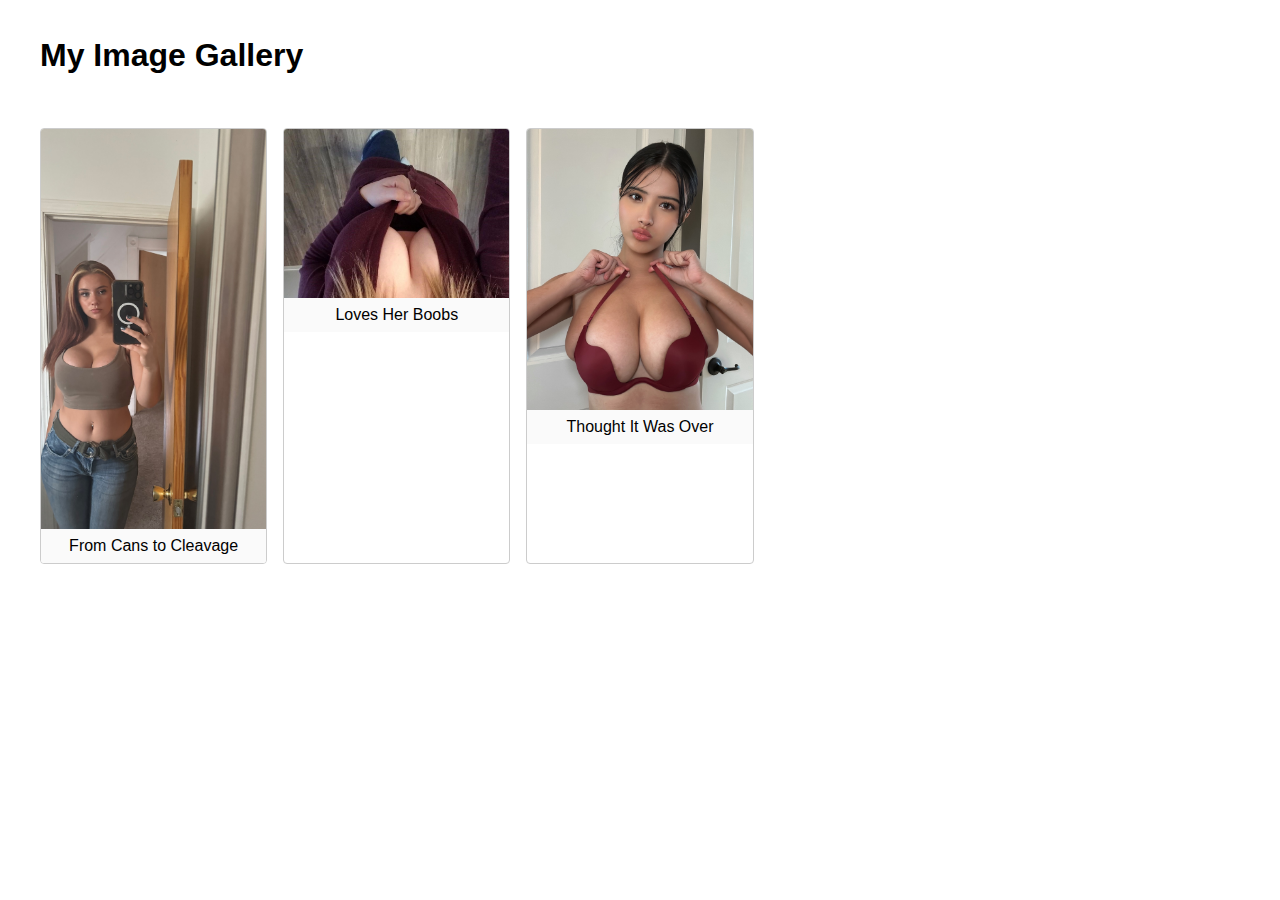
==== gallery.html @ 876f97ee "gallery" ====
<!DOCTYPE html>
<html lang="en">
<head>
  <meta charset="UTF-8"/>
  <meta name="viewport" content="width=device-width, initial-scale=1.0"/>
  <title>My Gallery</title>
  <style>
    /* Basic styling */
    body {
      margin: 0;
      font-family: Arial, sans-serif;
    }
    header, main {
      max-width: 1200px;
      margin: 0 auto;
      padding: 1rem;
    }
    .gallery {
      display: grid;
      grid-template-columns: repeat(auto-fill, minmax(200px, 1fr));
      gap: 1rem;
    }
    figure {
      margin: 0;
      border: 1px solid #ccc;
      background: #fff;
      border-radius: 4px;
      overflow: hidden;
    }
    figure img {
      width: 100%;
      display: block;
    }
    figcaption {
      padding: 0.5rem;
      text-align: center;
      background: #fafafa;
    }
  </style>
</head>
<body>
  <header>
    <h1>My Image Gallery</h1>
  </header>
  <main>
    <section class="gallery" id="gallery"></section>
  </main>

  <script>
    fetch('images.json') // The JSON file with your image data
      .then(response => response.json())
      .then(data => {
        const galleryContainer = document.getElementById('gallery');

        data.forEach(item => {
          // Create elements
          const figure = document.createElement('figure');
          const img = document.createElement('img');
          const caption = document.createElement('figcaption');

          // Set image src, alt, and caption
          img.src = 'CaptionImages/' + item.filename;
          img.alt = item.caption || 'Gallery image';
          caption.textContent = item.caption || '';

          // Assemble the figure
          figure.appendChild(img);
          figure.appendChild(caption);
          galleryContainer.appendChild(figure);
        });
      })
      .catch(err => console.error('Error loading images:', err));
  </script>
</body>
</html>
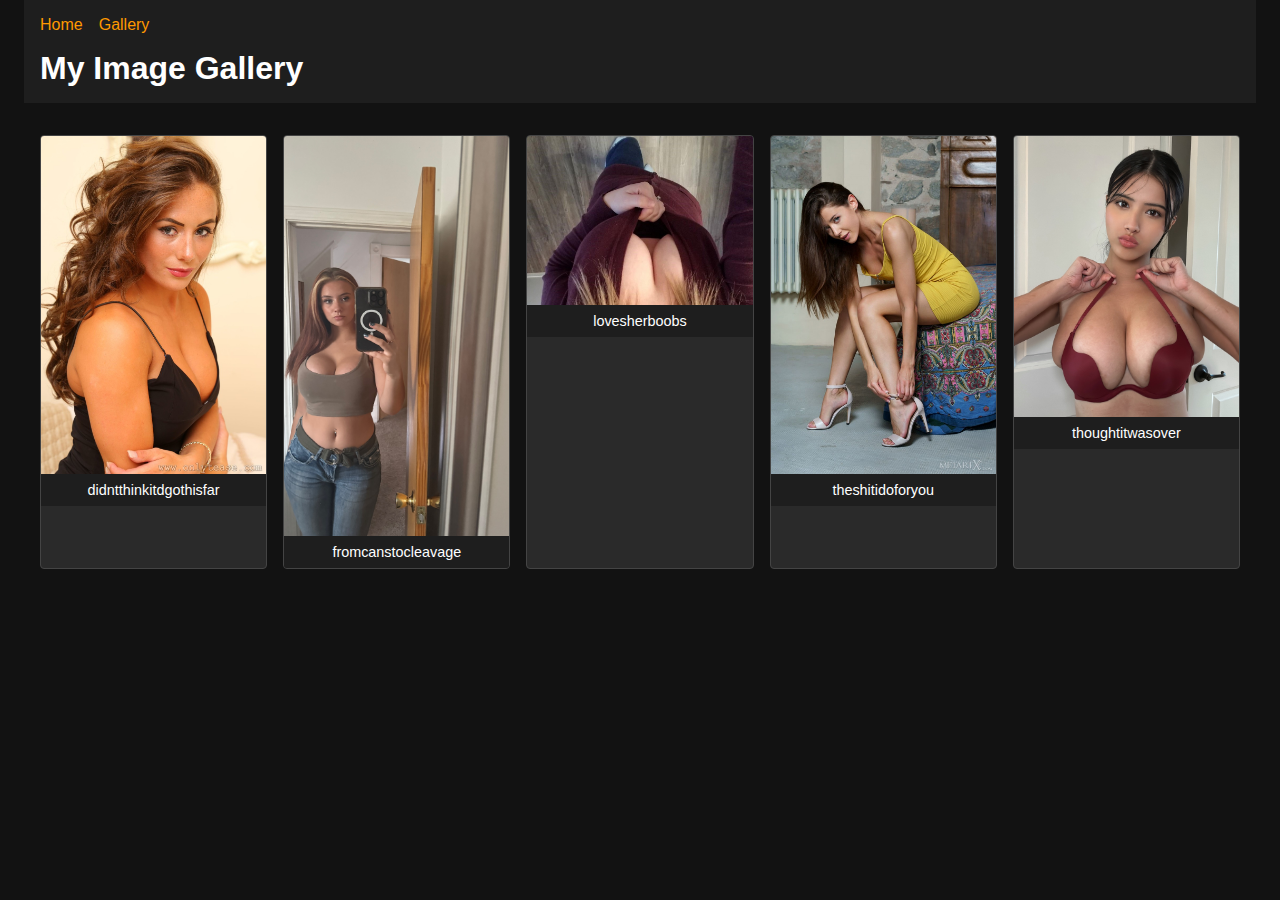
==== commit 8f1dc90a: "style is now separate, another image, new nav bar" ====
--- a/gallery.html
+++ b/gallery.html
@@ -4,42 +4,11 @@
   <meta charset="UTF-8"/>
   <meta name="viewport" content="width=device-width, initial-scale=1.0"/>
   <title>My Gallery</title>
-  <style>
-    /* Basic styling */
-    body {
-      margin: 0;
-      font-family: Arial, sans-serif;
-    }
-    header, main {
-      max-width: 1200px;
-      margin: 0 auto;
-      padding: 1rem;
-    }
-    .gallery {
-      display: grid;
-      grid-template-columns: repeat(auto-fill, minmax(200px, 1fr));
-      gap: 1rem;
-    }
-    figure {
-      margin: 0;
-      border: 1px solid #ccc;
-      background: #fff;
-      border-radius: 4px;
-      overflow: hidden;
-    }
-    figure img {
-      width: 100%;
-      display: block;
-    }
-    figcaption {
-      padding: 0.5rem;
-      text-align: center;
-      background: #fafafa;
-    }
-  </style>
+  <link rel="stylesheet" href="style.css" />
 </head>
 <body>
   <header>
+    <div id="nav-placeholder"></div>
     <h1>My Image Gallery</h1>
   </header>
   <main>
@@ -71,5 +40,16 @@
       })
       .catch(err => console.error('Error loading images:', err));
   </script>
+
+<script>
+  // Dynamically load the shared navigation
+  fetch('navigation.html')
+    .then(response => response.text())
+    .then(navHtml => {
+      document.getElementById('nav-placeholder').innerHTML = navHtml;
+    })
+    .catch(err => console.error('Error fetching navigation:', err));
+</script>
+
 </body>
 </html>--- a/style.css
+++ b/style.css
@@ -0,0 +1,105 @@
+/* style.css */
+
+/* Dark Theme Color Variables */
+:root {
+	--bg-color: #121212;       /* Main page background */
+	--text-color: #ffffff;     /* Main text color */
+	--header-bg: #1e1e1e;      /* Header background */
+	--footer-bg: #1e1e1e;      /* Footer background */
+	--accent-color: #ff9800;   /* Link / accent color */
+	--card-bg: #2a2a2a;        /* Card or figure background */
+	--border-color: #444;      /* Border color for cards, etc. */
+  }
+  
+  /* Base styling */
+  body {
+	margin: 0;
+	background-color: var(--bg-color);
+	color: var(--text-color);
+	font-family: Arial, sans-serif;
+  }
+  
+  header, main, footer {
+	max-width: 1200px;
+	margin: 0 auto;
+	padding: 1rem;
+  }
+  
+  /* Header */
+  header {
+	background-color: var(--header-bg);
+	margin-bottom: 1rem;
+  }
+  
+  header h1 {
+	margin: 0;
+  }
+  
+  /* Navigation placeholder styling */
+  #nav-placeholder nav {
+	display: flex;
+	gap: 1rem;
+	margin-bottom: 1rem; /* Add some spacing below nav */
+  }
+  
+  #nav-placeholder ul {
+	list-style: none;
+	margin: 0;
+	padding: 0;
+	display: flex;
+	gap: 1rem;
+  }
+  
+  #nav-placeholder a {
+	text-decoration: none;
+	color: var(--accent-color);
+	transition: color 0.2s;
+  }
+  
+  #nav-placeholder a:hover {
+	color: #ffd452;
+  }
+  
+  /* Footer */
+  footer {
+	background-color: var(--footer-bg);
+	text-align: center;
+  }
+  
+  footer p {
+	margin: 0;
+  }
+  
+  /* Gallery-specific styles */
+  .gallery {
+	display: grid;
+	grid-template-columns: repeat(auto-fill, minmax(200px, 1fr));
+	gap: 1rem;
+  }
+  
+  .gallery figure {
+	margin: 0;
+	background-color: var(--card-bg);
+	border: 1px solid var(--border-color);
+	border-radius: 4px;
+	overflow: hidden;
+	transition: transform 0.2s, box-shadow 0.2s;
+  }
+  
+  .gallery figure:hover {
+	transform: scale(1.02);
+	box-shadow: 0 4px 8px rgba(0, 0, 0, 0.5);
+  }
+  
+  .gallery img {
+	width: 100%;
+	height: auto;
+	display: block;
+  }
+  
+  .gallery figcaption {
+	padding: 0.5rem;
+	text-align: center;
+	font-size: 0.9rem;
+	background-color: var(--header-bg);
+  }  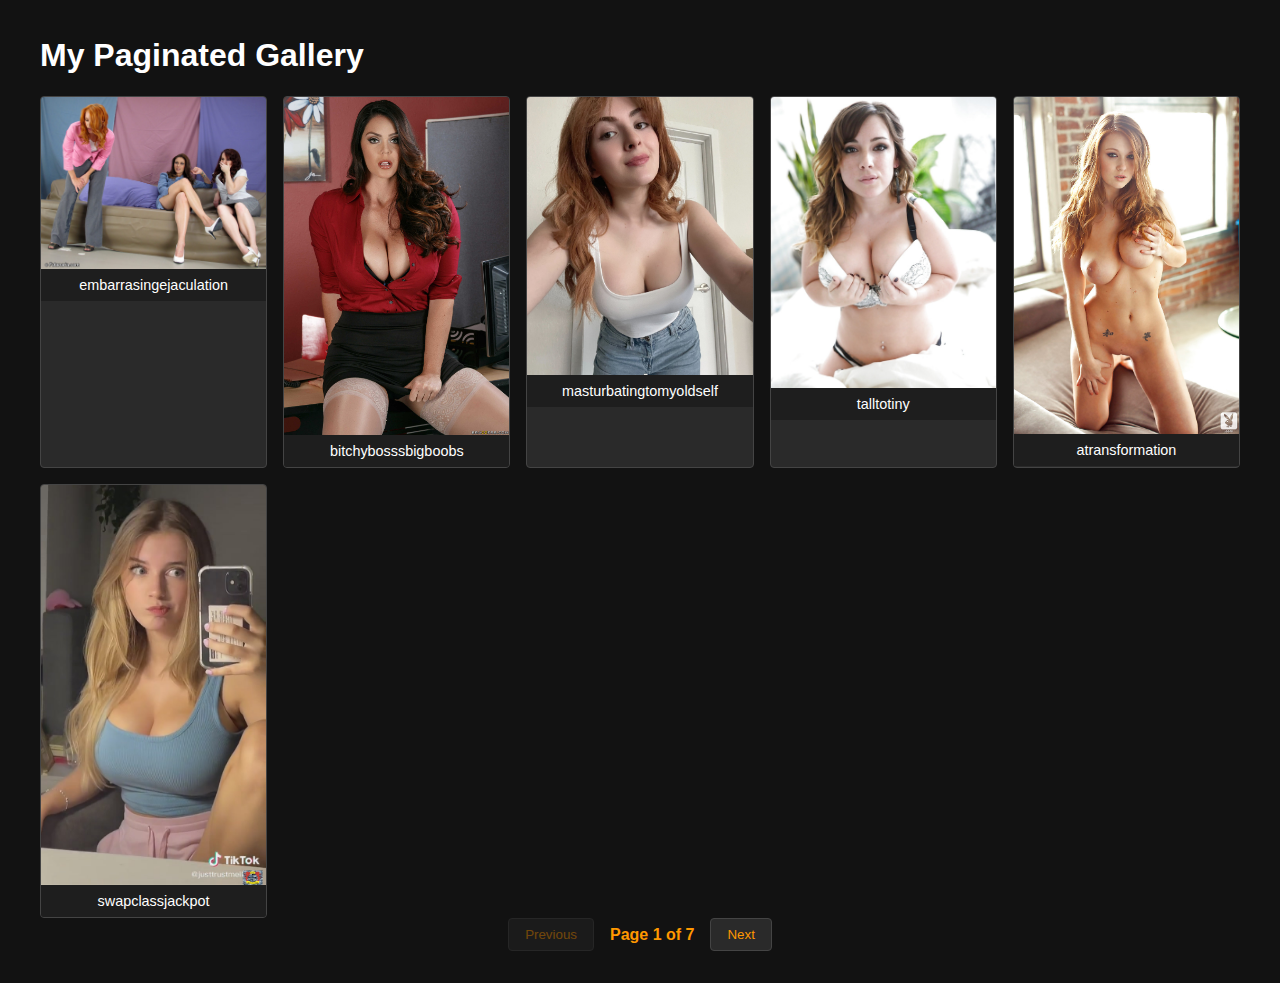
==== commit 2f5356b9: "New Gallery" ====
--- a/gallery.html
+++ b/gallery.html
@@ -7,49 +7,113 @@
   <link rel="stylesheet" href="style.css" />
 </head>
 <body>
-  <header>
-    <div id="nav-placeholder"></div>
-    <h1>My Image Gallery</h1>
-  </header>
+
   <main>
+    <h1>My Paginated Gallery</h1>
+    
+    <!-- The gallery container -->
     <section class="gallery" id="gallery"></section>
+
+    <!-- Pagination controls -->
+    <div class="pagination">
+      <button id="prevBtn">Previous</button>
+      <span id="pageInfo"></span>
+      <button id="nextBtn">Next</button>
+    </div>
   </main>
 
   <script>
-    fetch('images.json') // The JSON file with your image data
+    // Configuration
+    const IMAGES_PER_PAGE = 6;  // Adjust how many images you want per page
+
+    // State variables
+    let currentPage = 1;
+    let totalPages = 1;
+    let allImagesData = [];
+
+    // Elements
+    const galleryContainer = document.getElementById('gallery');
+    const prevBtn = document.getElementById('prevBtn');
+    const nextBtn = document.getElementById('nextBtn');
+    const pageInfo = document.getElementById('pageInfo');
+
+    // 1. Fetch data from images.json
+    fetch('images.json')
       .then(response => response.json())
       .then(data => {
-        const galleryContainer = document.getElementById('gallery');
+        allImagesData = data;
+        totalPages = Math.ceil(allImagesData.length / IMAGES_PER_PAGE);
 
-        data.forEach(item => {
-          // Create elements
-          const figure = document.createElement('figure');
-          const img = document.createElement('img');
-          const caption = document.createElement('figcaption');
-
-          // Set image src, alt, and caption
-          img.src = 'CaptionImages/' + item.filename;
-          img.alt = item.caption || 'Gallery image';
-          caption.textContent = item.caption || '';
-
-          // Assemble the figure
-          figure.appendChild(img);
-          figure.appendChild(caption);
-          galleryContainer.appendChild(figure);
-        });
+        // Display initial page
+        renderPage(currentPage);
+        updatePaginationButtons();
       })
       .catch(err => console.error('Error loading images:', err));
+
+    // 2. Render a specific page of the gallery
+    function renderPage(pageNumber) {
+      // Clear current gallery
+      galleryContainer.innerHTML = '';
+
+      // Calculate start/end indexes
+      const startIndex = (pageNumber - 1) * IMAGES_PER_PAGE;
+      const endIndex = pageNumber * IMAGES_PER_PAGE;
+      const pageItems = allImagesData.slice(startIndex, endIndex);
+
+      // Create elements for each item
+      pageItems.forEach(item => {
+        // <figure>
+        const figure = document.createElement('figure');
+
+        // <a> (wraps the img)
+        const link = document.createElement('a');
+        link.href = 'CaptionImages/' + item.filename; 
+        link.target = '_blank';  
+        link.rel = 'noopener';
+
+        // <img>
+        const img = document.createElement('img');
+        img.src = 'CaptionImages/' + item.filename;
+        img.alt = item.caption || 'Gallery image';
+
+        // <figcaption>
+        const caption = document.createElement('figcaption');
+        caption.textContent = item.caption || '';
+
+        // Build the figure
+        link.appendChild(img);
+        figure.appendChild(link);
+        figure.appendChild(caption);
+
+        galleryContainer.appendChild(figure);
+      });
+
+      // Update page info text, e.g. "Page 1 of 5"
+      pageInfo.textContent = `Page ${pageNumber} of ${totalPages}`;
+    }
+
+    // 3. Update next/prev button states
+    function updatePaginationButtons() {
+      prevBtn.disabled = (currentPage === 1);
+      nextBtn.disabled = (currentPage === totalPages);
+    }
+
+    // 4. Button event listeners
+    prevBtn.addEventListener('click', () => {
+      if (currentPage > 1) {
+        currentPage--;
+        renderPage(currentPage);
+        updatePaginationButtons();
+      }
+    });
+
+    nextBtn.addEventListener('click', () => {
+      if (currentPage < totalPages) {
+        currentPage++;
+        renderPage(currentPage);
+        updatePaginationButtons();
+      }
+    });
   </script>
-
-<script>
-  // Dynamically load the shared navigation
-  fetch('navigation.html')
-    .then(response => response.text())
-    .then(navHtml => {
-      document.getElementById('nav-placeholder').innerHTML = navHtml;
-    })
-    .catch(err => console.error('Error fetching navigation:', err));
-</script>
-
 </body>
 </html>--- a/style.css
+++ b/style.css
@@ -102,4 +102,33 @@
 	text-align: center;
 	font-size: 0.9rem;
 	background-color: var(--header-bg);
-  }  +  }
+  
+  /* Pagination Controls (add these if you're implementing pagination) */
+  .pagination {
+	display: flex;
+	justify-content: center;
+	align-items: center;
+	gap: 1rem;
+	margin-bottom: 1rem; /* Spacing below the gallery or above the footer */
+  }
+  
+  .pagination button {
+	padding: 0.5rem 1rem;
+	background-color: var(--card-bg);
+	color: var(--accent-color);
+	border: 1px solid var(--border-color);
+	border-radius: 4px;
+	cursor: pointer;
+  }
+  
+  .pagination button[disabled] {
+	opacity: 0.4;
+	cursor: not-allowed;
+  }
+  
+  .pagination span {
+	font-weight: bold;
+	color: var(--accent-color);
+  }
+  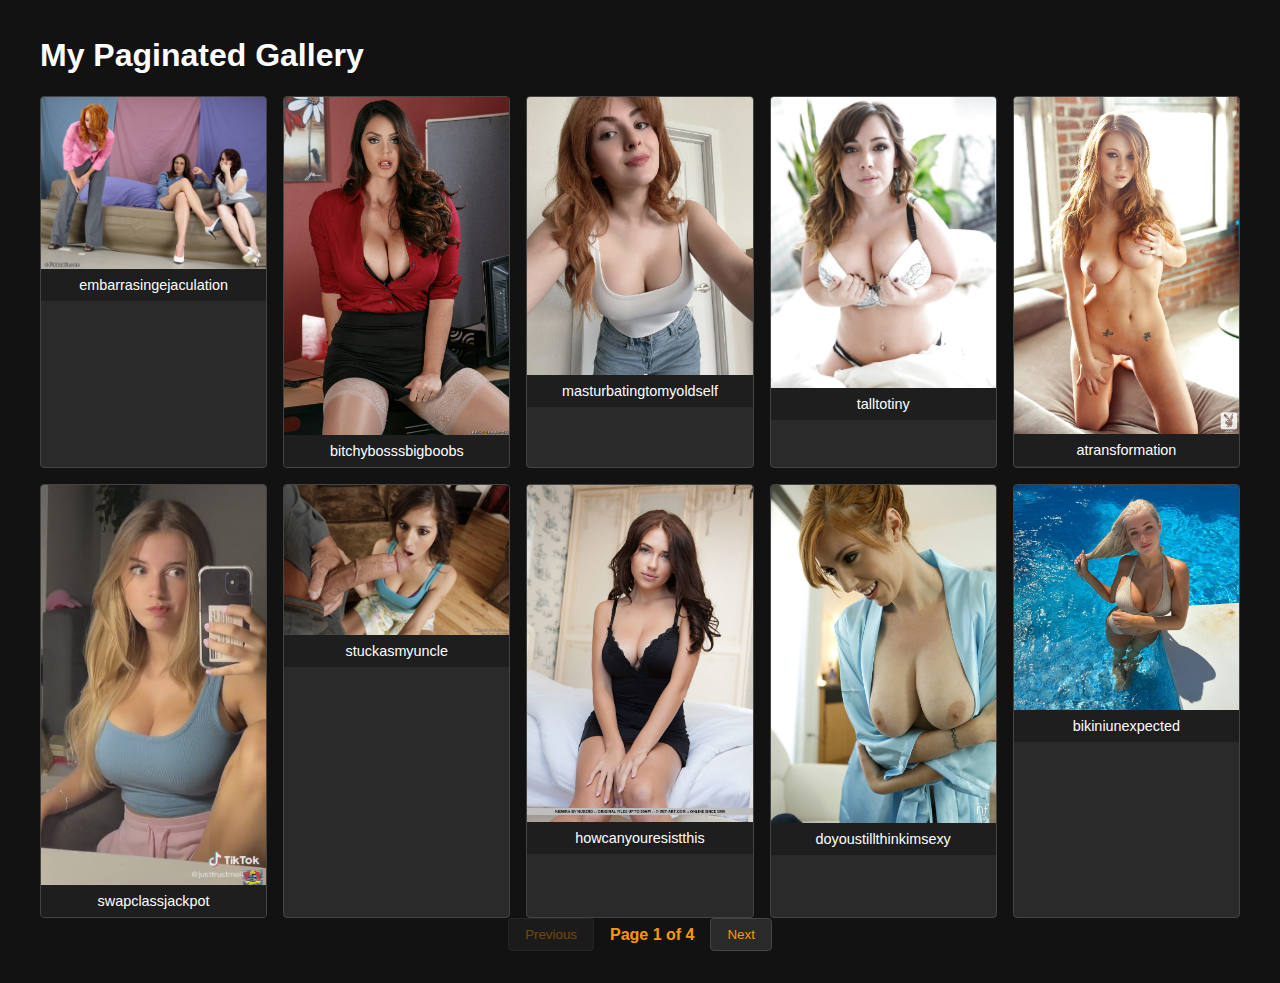
==== commit 51a48bbe: "Increased amount of images per page" ====
--- a/gallery.html
+++ b/gallery.html
@@ -24,7 +24,7 @@
 
   <script>
     // Configuration
-    const IMAGES_PER_PAGE = 6;  // Adjust how many images you want per page
+    const IMAGES_PER_PAGE = 10;  // Adjust how many images you want per page
 
     // State variables
     let currentPage = 1;
